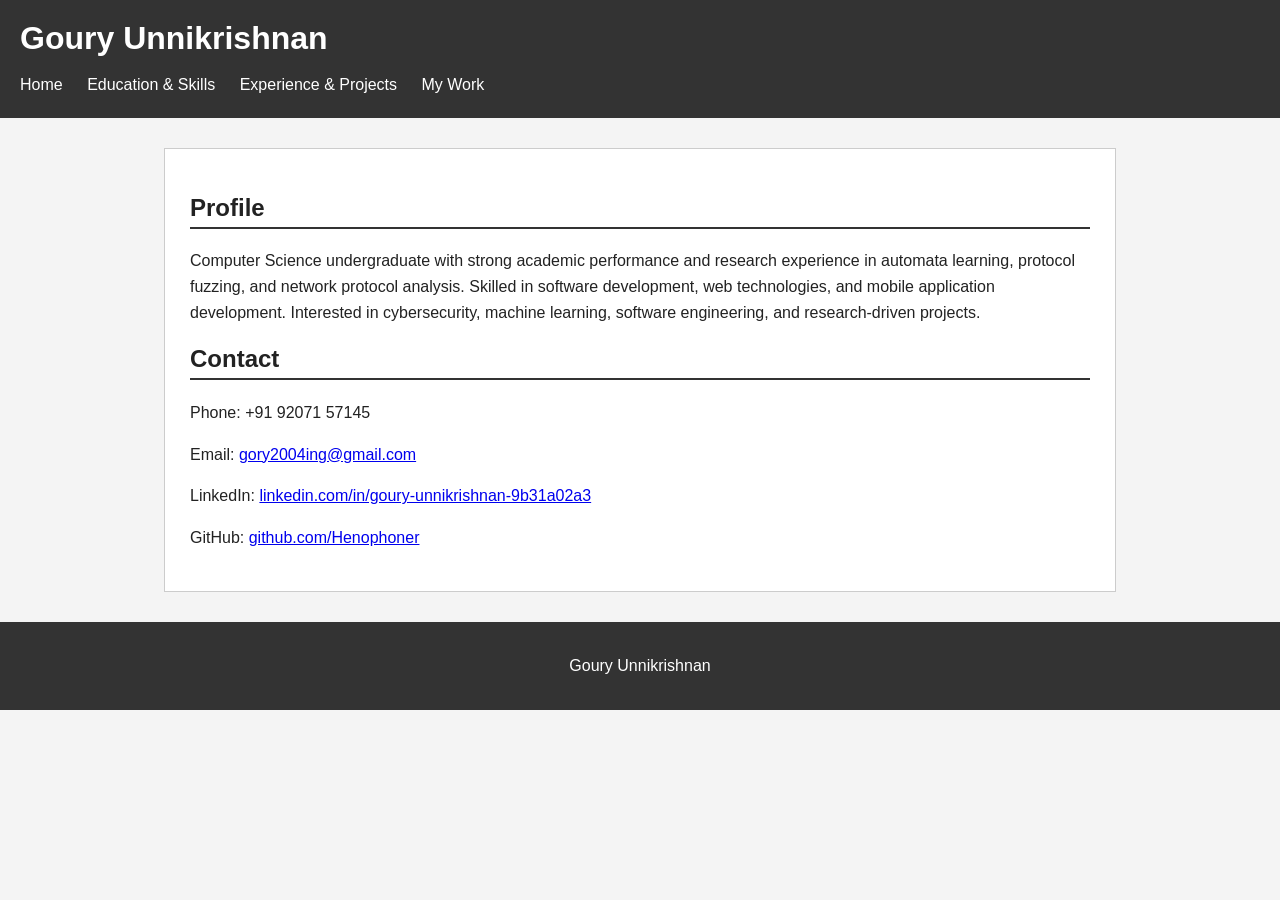
==== index.html @ de3fc429 "Initial commit" ====
<!DOCTYPE html PUBLIC "-//W3C//DTD XHTML 1.0 Strict//EN"
  "http://www.w3.org/TR/xhtml1/DTD/xhtml1-strict.dtd">
<html xmlns="http://www.w3.org/1999/xhtml" xml:lang="en" lang="en">
<head>
  <title>Home | Goury Unnikrishnan</title>
  <meta http-equiv="Content-Type" content="text/html; charset=utf-8" />
  <link rel="stylesheet" type="text/css" href="style.css" />
</head>
<body>
<div id="header">
  <h1>Goury Unnikrishnan</h1>
  <ul id="navigation">
    <li><a href="index.html">Home</a></li>
    <li><a href="education.html">Education &amp; Skills</a></li>
    <li><a href="experience.html">Experience &amp; Projects</a></li>
    <li><a href="Mywork.html">My Work</a></li>
  </ul>
</div>
<div id="content">
  <h2>Profile</h2>
  <p>Computer Science undergraduate with strong academic performance and research experience in automata learning, protocol fuzzing, and network protocol analysis. Skilled in software development, web technologies, and mobile application development. Interested in cybersecurity, machine learning, software engineering, and research-driven projects.</p>

  <h2>Contact</h2>
  <p>Phone: +91 92071 57145</p>
  <p>Email: <a href="mailto:gory2004ing@gmail.com">gory2004ing@gmail.com</a></p>
  <p>LinkedIn: <a href="https://www.linkedin.com/in/goury-unnikrishnan-9b31a02a3/">linkedin.com/in/goury-unnikrishnan-9b31a02a3</a></p>
  <p>GitHub: <a href="https://github.com/Henophoner">github.com/Henophoner</a></p>
</div>
<div id="footer">
  <p>Goury Unnikrishnan</p>
</div>
</body>
</html>
---- style.css ----
body {
  margin: 0;
  padding: 0;
  font-family: Arial, Helvetica, sans-serif;
  background-color: #f4f4f4;
  color: #222222;
}

#header {
  background-color: #333333;
  color: #ffffff;
  padding: 20px;
}

#header h1 {
  margin: 0 0 15px 0;
}

#navigation {
  list-style-type: none;
  margin: 0;
  padding: 0;
}

#navigation li {
  display: inline;
  margin-right: 20px;
}

#navigation a {
  color: #ffffff;
  text-decoration: none;
}

#content {
  max-width: 900px;
  margin: 30px auto;
  padding: 25px;
  background-color: #ffffff;
  border: 1px solid #cccccc;
}

h2 {
  border-bottom: 2px solid #333333;
  padding-bottom: 5px;
}

h3 {
  margin-bottom: 5px;
}

p {
  line-height: 1.6;
}

li {
  line-height: 1.6;
}

#footer {
  text-align: center;
  padding: 15px;
  background-color: #333333;
  color: #ffffff;
}

#validation {
  margin-top: 30px;
}

#validation img {
  border: 0;
}
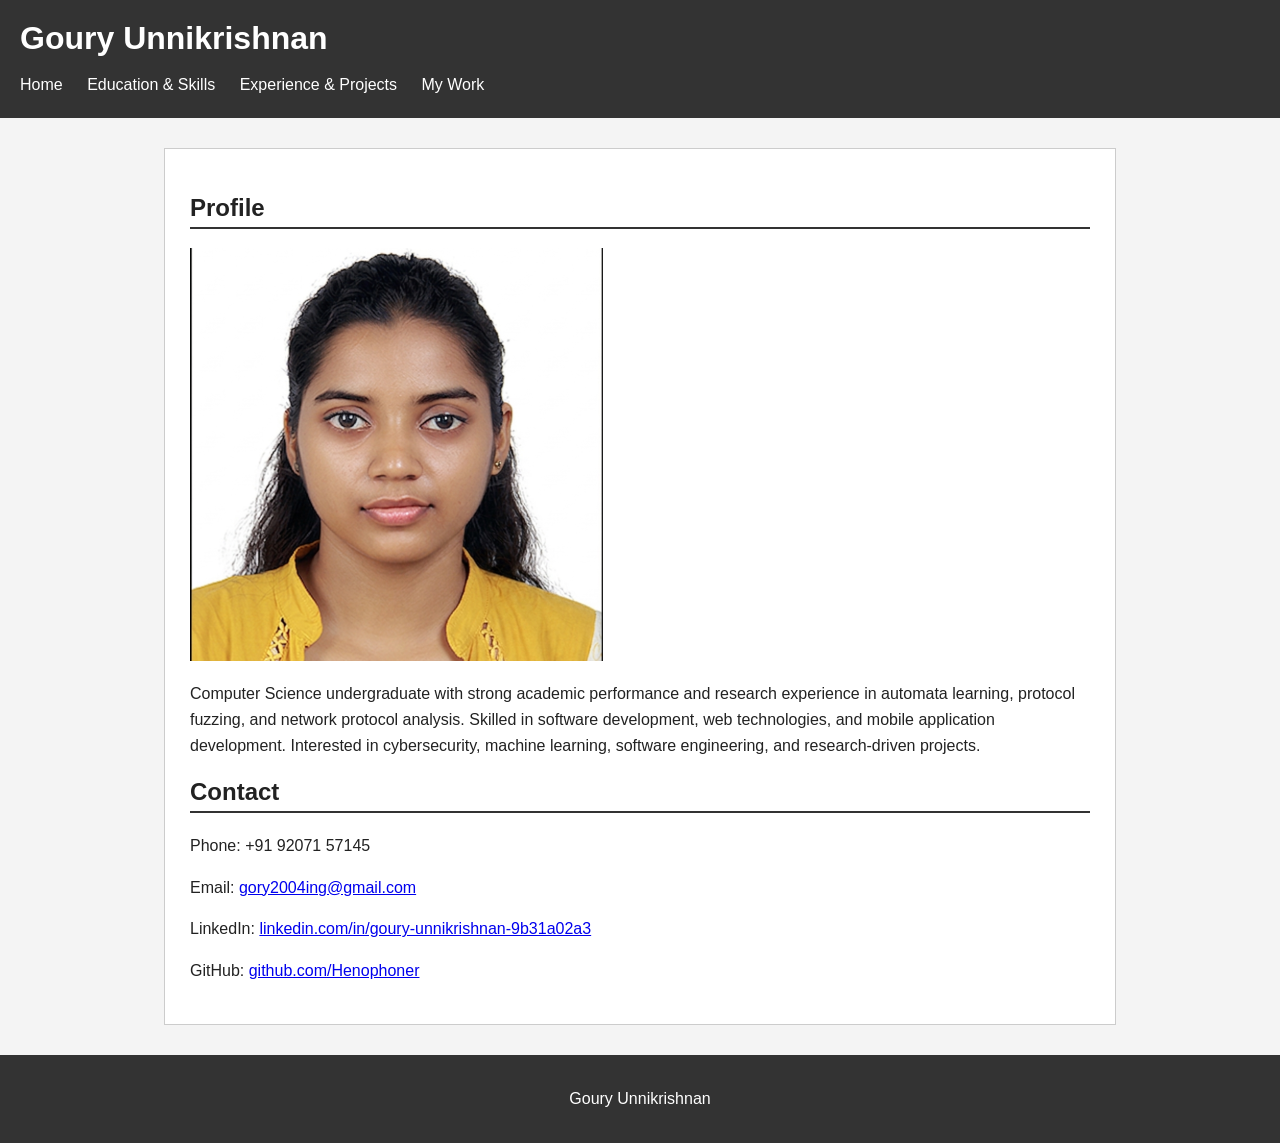
==== commit 941d94fa: "Added photo" ====
--- a/index.html
+++ b/index.html
@@ -18,6 +18,7 @@
 </div>
 <div id="content">
   <h2>Profile</h2>
+  <img src="Picture_goury.png" alt="Goury Unnikrishnan" class="profile-photo" />
   <p>Computer Science undergraduate with strong academic performance and research experience in automata learning, protocol fuzzing, and network protocol analysis. Skilled in software development, web technologies, and mobile application development. Interested in cybersecurity, machine learning, software engineering, and research-driven projects.</p>
 
   <h2>Contact</h2>
